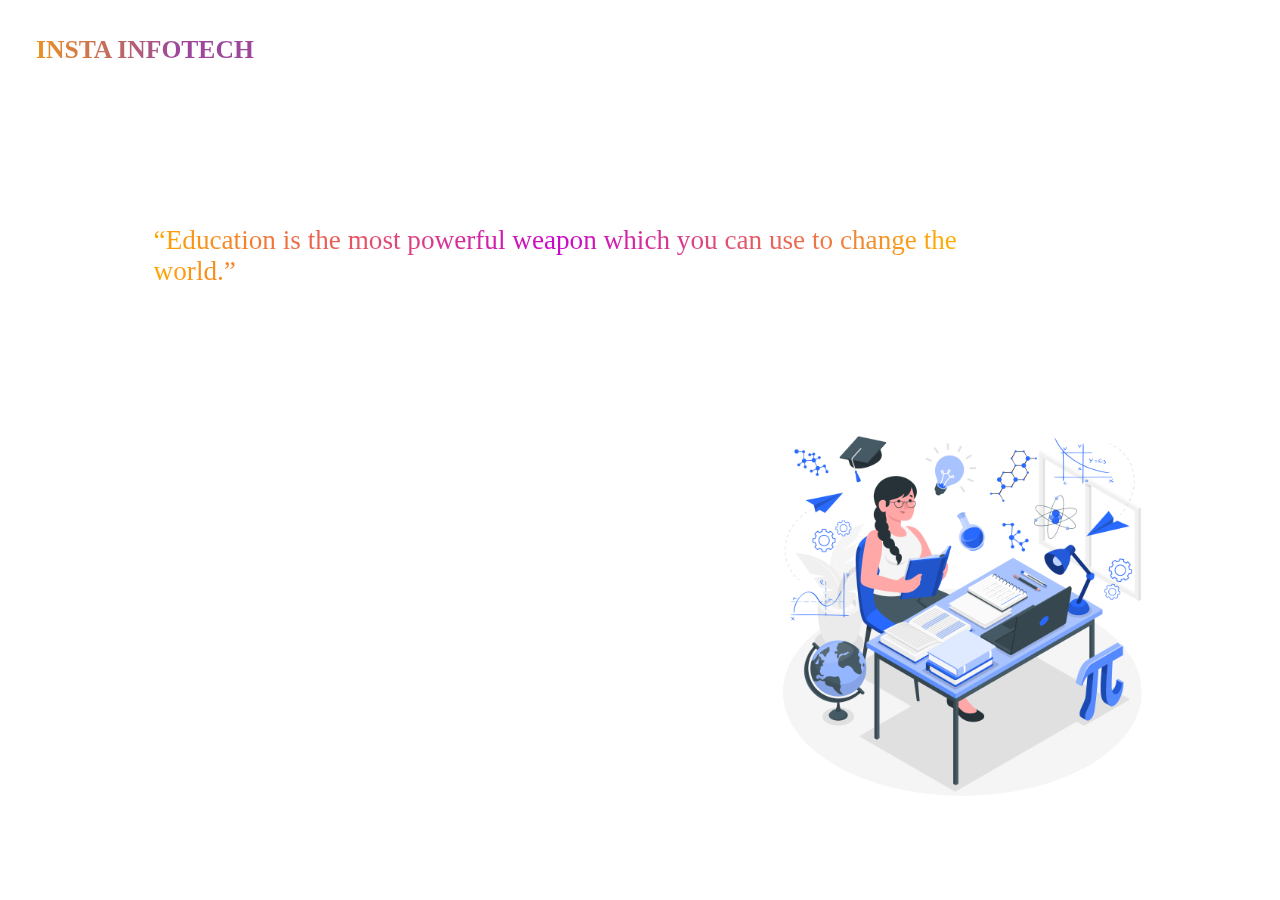
==== index.html @ 3fa25515 "new project" ====
<!DOCTYPE html>
<html lang="en">
  <head>
    <meta charset="UTF-8" />
    <meta name="viewport" content="width=device-width, initial-scale=1.0" />
    <title>Insta Infotech</title>
    <link rel="stylesheet" href="index.css" />
    <link
      rel="stylesheet"
      href="https://cdnjs.cloudflare.com/ajax/libs/font-awesome/6.4.2/css/all.min.css" />
  </head>
  <body>
    <header>
      <video
        src="Loopable_Technology_Background(2160p).webm"
        loop
        muted
        autoplay></video>
      <div id="data">
        <p>
          “Education is the most powerful weapon which you can use to change the
          world.”
        </p>
      </div>
      <div id="img">
        <image src="Learning-amico.png"></image>
      </div>
      <div class="navbar">
        <div id="left_logo">INSTA INFOTECH</div>
        <div id="right">
          <ul>
            <li>Home</li>
            <li>About</li>
            <li>Contact</li>
            <li>Admission</li>
            <li>Courses</li>
            <li>Enquiry</li>
            <li>Login</li>
          </ul>
        </div>
        <div id="right_logo">
          <i class="fa fa-bars"></i>
        </div>
      </div>
    </header>
    <main></main>
    <footer></footer>
  </body>
</html>
---- index.css ----
* {
  margin: 0;
  padding: 0;
}
video {
  height: 80vh;
  width: 100%;
  object-position: center;
  object-fit: cover;
}
img {
  height: 42vh;
  position: absolute;
  top: 47%;
  right: 10%;
}
#data {
  background: linear-gradient(
    to right,
    orange,
    rgb(201, 6, 201) 50%,
    rgb(255, 179, 0) 100%
  );
  background-clip: text;
  color: transparent;
  height: auto;
  width: 63vw;
  font-size: 1.7em;
  position: absolute;
  top: 25%;
  right: 25%;
}
/* navigation bar--------------------- */
.navbar {
  position: absolute;
  top: 1%;
  color: white;
  height: 9vh;
  width: 100%;
  display: flex;
  align-items: center;
  justify-content: space-between;
  transition: all 1s;
}
.navbar:hover {
  background-color: rgb(105, 135, 209, 0.5);
}
#left_logo {
  background: linear-gradient(to right, orange, rgb(156, 71, 156) 70%);
  background-clip: text;
  color: transparent;
  width: fit-content;
  padding-left: 4vh;
  cursor: pointer;
  font-size: 1.6em;
  font-weight: 700;
}
#right ul {
  padding-right: 2vh;
  display: flex;
  font-size: 1.1em;
  gap: 5vw;
  cursor: pointer;
  list-style: none;
  transition: text-decoration 1s;
}
li:hover {
  text-decoration: underline;
  color: #d5deef;
  transform: translateY(-4px);
}
#right_logo {
  display: none;
  padding: 1vh;
  font-size: 1.2em;
}
@media (max-width: 900px) {
  #right ul {
    gap: 2vw;
  }
}
@media (max-width: 768px) {
  #right {
    display: none;
  }
  #right_logo {
    display: block;
  }
}
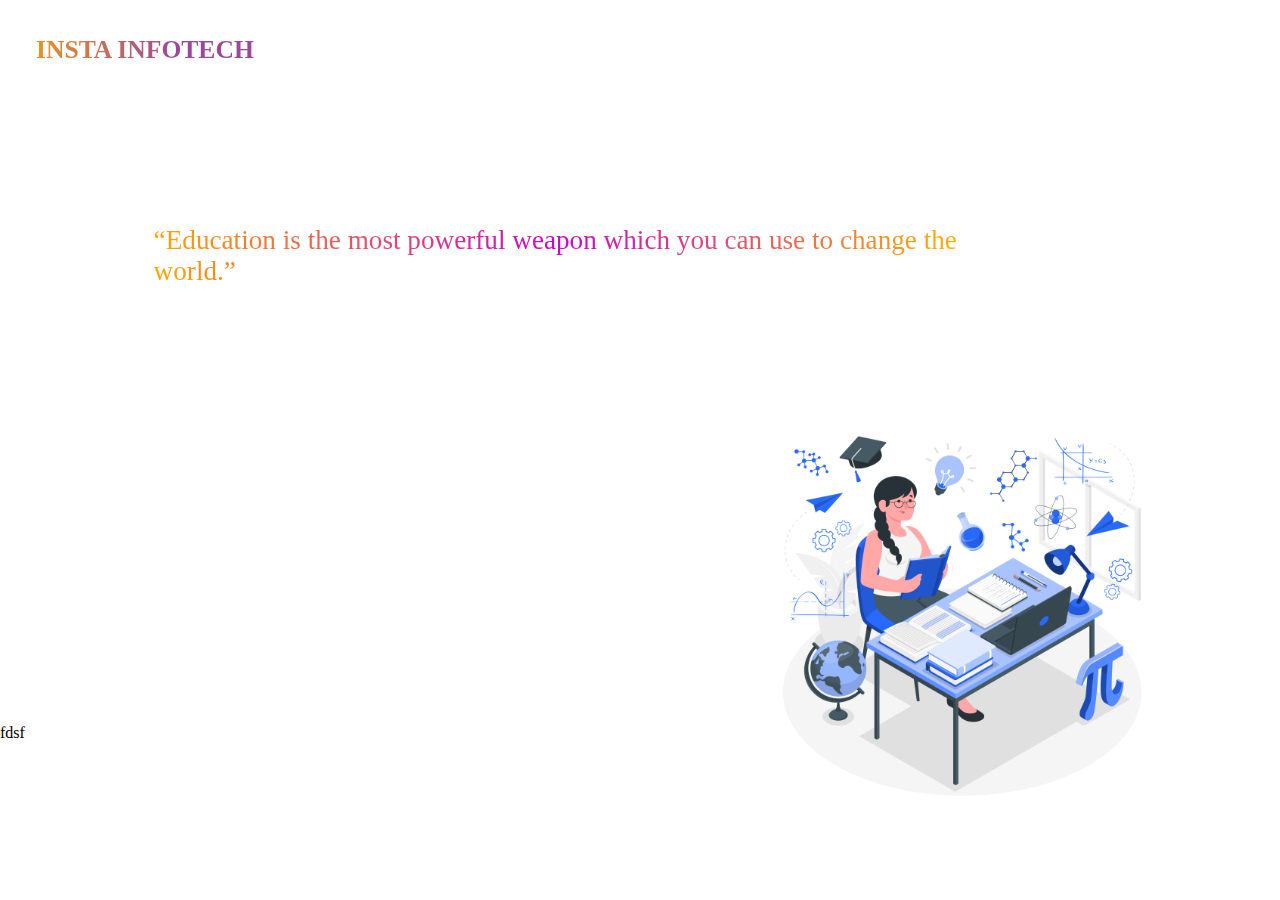
==== commit 57763984: "add login form 'login_Form.html'" ====
--- a/index.html
+++ b/index.html
@@ -29,13 +29,13 @@
         <div id="left_logo">INSTA INFOTECH</div>
         <div id="right">
           <ul>
-            <li>Home</li>
+            <li><a id="indx" href="index.html">Home</a></li>
             <li>About</li>
             <li>Contact</li>
             <li>Admission</li>
             <li>Courses</li>
             <li>Enquiry</li>
-            <li>Login</li>
+            <li><a id="indx" href="login_Form.html">Login</a></li>
           </ul>
         </div>
         <div id="right_logo">
@@ -44,6 +44,6 @@
       </div>
     </header>
     <main></main>
-    <footer></footer>
+    <footer>fdsf</footer>
   </body>
 </html>
--- a/index.css
+++ b/index.css
@@ -1,6 +1,14 @@
 * {
   margin: 0;
   padding: 0;
+}
+#indx {
+  text-decoration: none;
+  color: white;
+}
+#log {
+  text-decoration: none;
+  color: white;
 }
 video {
   height: 80vh;
@@ -68,12 +76,108 @@
   text-decoration: underline;
   color: #d5deef;
   transform: translateY(-4px);
+  background: linear-gradient(to right, orange, rgb(156, 71, 156) 70%);
+  background-clip: text;
 }
 #right_logo {
   display: none;
   padding: 1vh;
   font-size: 1.2em;
 }
+/* login form */
+.home {
+  position: absolute;
+  z-index: -1;
+  height: 90vh;
+  width: 100%;
+  background: linear-gradient(
+    to top,
+    rgb(255, 166, 0, 0),
+    rgb(201, 6, 201, 0.3) 70%,
+    rgb(0, 75, 136) 100%
+  );
+}
+.Login_form {
+  height: 100vh;
+  display: flex;
+  align-items: center;
+  justify-content: center;
+  position: relative;
+  top: 10vh;
+  #left_l {
+    height: 80vh;
+    width: 25vw;
+    background-color: #638ecb;
+    display: flex;
+    flex-direction: column;
+    align-items: center;
+    #data_l {
+      padding: 3em 1em 1em 1em;
+      font-size: 1.1em;
+    }
+  }
+  #right_l {
+    height: 80vh;
+    width: 45vw;
+    background-color: #bbf3e5;
+    #division1 {
+      padding-left: 1.5em;
+      padding-top: 1em;
+      font-size: 1.6em;
+      font-family: "Times New Roman", Times, serif;
+    }
+    #division2 {
+      padding-top: 0.5em;
+      height: auto;
+      width: 100%;
+      display: flex;
+      justify-content: center;
+      font-size: 8em;
+      background: linear-gradient(
+        to top,
+        rgb(255, 166, 0, 0.5) 0%,
+        rgb(133, 0, 133, 0.8) 50%,
+        rgb(246, 160, 0, 0.5) 100%
+      );
+      background-clip: text;
+      color: transparent;
+    }
+    #division3 {
+      padding-top: 2em;
+      display: flex;
+      justify-content: center;
+      align-items: center;
+      #name,
+      #psd {
+        height: 4vh;
+        width: 20em;
+        border: transparent;
+        border-radius: 10px;
+      }
+      #submit {
+        padding: 5px;
+        border: transparent;
+        border-radius: 10px;
+        font-size: 1.2em;
+        width: 12em;
+        background: linear-gradient(
+          to right,
+          rgb(255, 166, 0, 0.2),
+          rgb(201, 6, 201, 0.2) 50%,
+          rgb(255, 179, 0, 0.2) 100%
+        );
+        cursor: pointer;
+      }
+    }
+    #new_user {
+      padding-top: 3em;
+      padding-left: 5em;
+      padding-bottom: 1em;
+    }
+  }
+}
+
+/* login frm end */
 @media (max-width: 900px) {
   #right ul {
     gap: 2vw;
@@ -86,4 +190,17 @@
   #right_logo {
     display: block;
   }
-}
+  .Login_form {
+    flex-direction: column-reverse;
+    height: auto;
+    #left_l {
+      width: 100%;
+      background-color: rgb(187, 250, 229);
+    }
+    #right_l {
+      width: 100%;
+      height: auto;
+      border-bottom: 1px black solid;
+    }
+  }
+}
